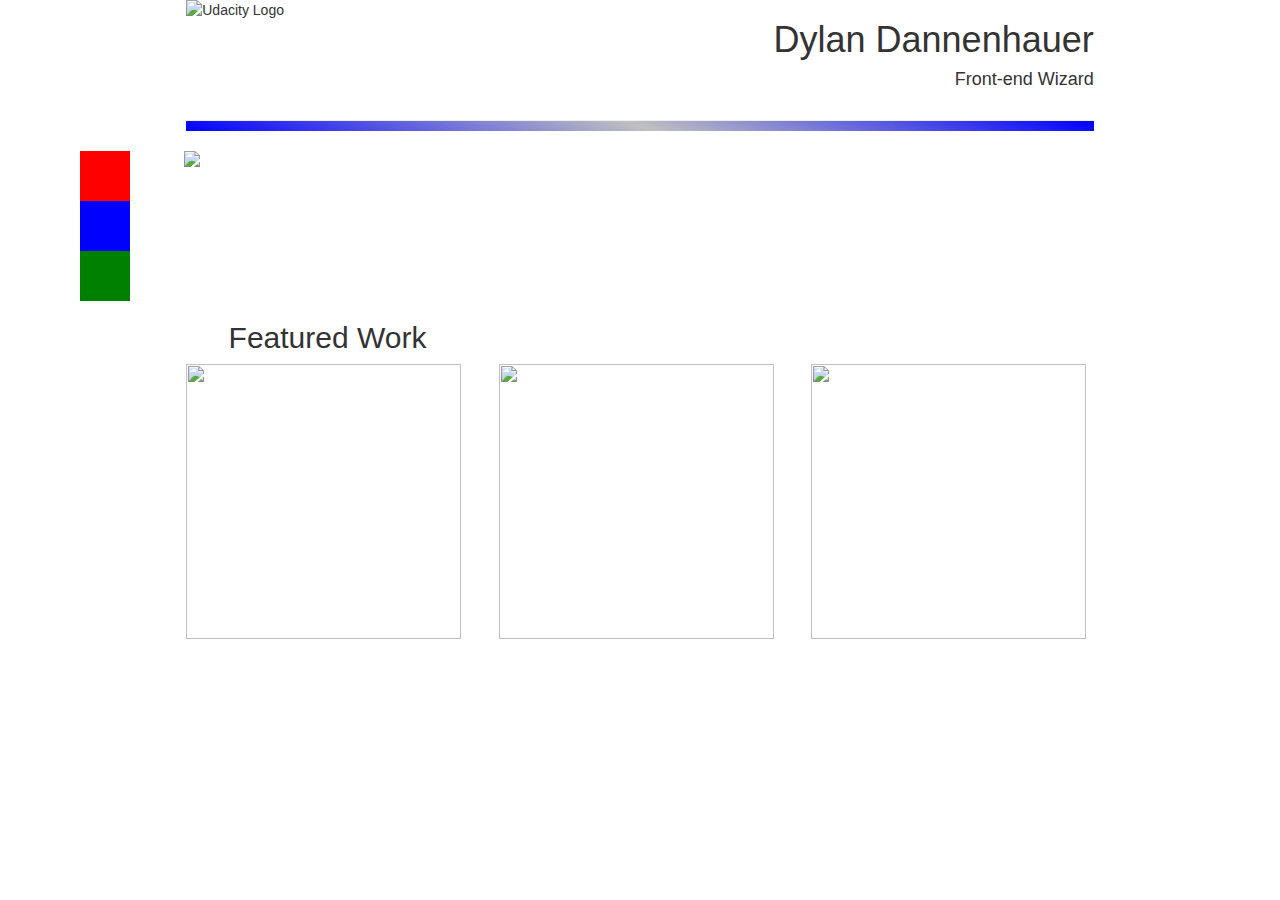
==== pdf-mockup.html @ b2512355 "uploading project" ====
<!DOCTYPE html>
<html>

	<head>
		<title>Sup</title>
		<link rel="stylesheet" type="text/css" href="https://maxcdn.bootstrapcdn.com/bootstrap/3.3.5/css/bootstrap.min.css" />
		<link rel="stylesheet" type="text/css" href="styles_desktop.css"/>
		<link href='http://fonts.googleapis.com/css?family=Open+Sans+Condensed:300' rel='stylesheet' type='text/css'>
		<script src="https://ajax.googleapis.com/ajax/libs/jquery/1.11.3/jquery.min.js"></script>
		<script src="mrresponsive.js"></script>

	</head>

	<body>
		<div id="container" class="container-fluid">
			<div id="header" class="row header-row">
				<div class="col-md-3 col-sm-3">
					<img id="udac-img" class="udacity_img img-responsive" src="http://cameronwp.github.io/cpcom/static/udacity_logo.svg" alt="Udacity Logo" />
				</div>
				<div id="name" class="col-md-9 col-sm-9 col-xs-9 text-right">
					<h1 class="name">Dylan Dannenhauer</h1>
					<h4>Front-end Wizard</h4>
				</div>
			</div> 
			<div class="row header-row">
				<div class="col-md-12">
					<hr class="hr">
				</div>
			</div>
			<div id="mr" class="row middle-row">
				<div id="navbar" class="col-md-1 col-sm-1 col-xs-1 pull-left">
					<div class="c c1"></div>
					<div class="c c2"></div>
					<div class="c c3"></div>
				</div>
				<div id="img-col" class="col-md-9 col-sm-9 col-xs-9">
					<img class="img-responsive main-img" src="https://2dbdd5116ffa30a49aa8-c03f075f8191fb4e60e74b907071aee8.ssl.cf1.rackcdn.com/2310329_1413180582.7578.jpg" />
				</div>
			</div>
			<div class="row header-row">
				<div class="col-md-4 text-center">
					<h2>Featured Work</h2>
				</div>
			</div>
			<div id="work-row" class="row header-row">
				<div id="img-col-1" class="col-md-4 col-lg-4">
					<img id="img1" class="fw-img img-responsive" src="https://encrypted-tbn2.gstatic.com/images?q=tbn:ANd9GcRuicQI4rl0Gxu2WDnjaNd3EaRRfk0qSFrcdxLiz8H0Q8m4psJQwphEY6s" />
				</div>
				<div id="img-col-2" class="col-md-4 col-lg-4">
					<img id="img2" class="fw-img img-responsive" src="https://encrypted-tbn1.gstatic.com/images?q=tbn:ANd9GcRx3r2kRusKkUEw0lq2yI6c-1Ppph0Jf_rNi73o8s0yTRuRjKtUlA" />
				</div>
				<div id="img-col-3" class="col-md-4 col-lg-4">
					<img id="img3" class="fw-img img-responsive" src="https://encrypted-tbn1.gstatic.com/images?q=tbn:ANd9GcSOukDLHWtRCHwHtBrvGZm5gRDrFyo7VebrYszD8tceiqhvlyx3" />
				</div>
			</div> 
		</div>
	</body>
</html>
---- styles_desktop.css ----
/** {
box-sizing: border-box;
border: 1px solid blue;
}*/
.fw-img {
	width:275px;
	height: 275px;
}
.fwi {
	margin-left:2%;
}
.middle-row {
	width: 100%;
	margin-left: 4%;
}
.navbar {
	width: 25%;
}
.header-row {
	width:75%;
	margin: 0px auto;
}
.main-img {
	
	width:100%;
}
.udacity_img {
	width:100px;
	height:100px;
}

.hr {
	height:10px;
	background: linear-gradient(200deg, blue, silver, blue);
}
.center {}
.c1 {
	width: 50px;
	height:50px;
	background: red;
}
.c2 {
	width: 50px;
	height:50px;
	background: blue;
}
.c3 {
	width: 50px;
	height:50px;
	background: green;
}
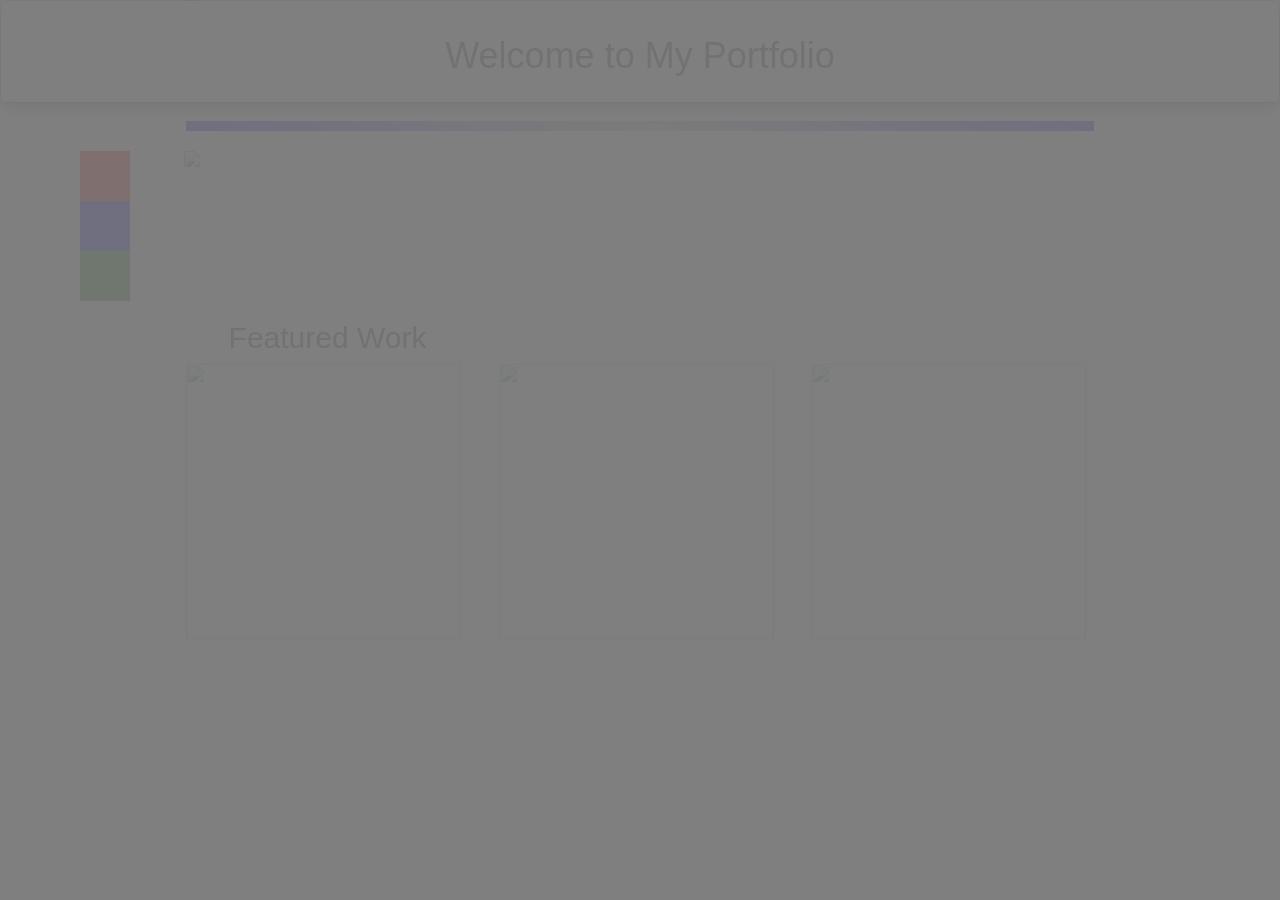
==== commit a0518c8f: "added modal and fade in function" ====
--- a/pdf-mockup.html
+++ b/pdf-mockup.html
@@ -7,6 +7,7 @@
 		<link rel="stylesheet" type="text/css" href="styles_desktop.css"/>
 		<link href='http://fonts.googleapis.com/css?family=Open+Sans+Condensed:300' rel='stylesheet' type='text/css'>
 		<script src="https://ajax.googleapis.com/ajax/libs/jquery/1.11.3/jquery.min.js"></script>
+		<script src="https://maxcdn.bootstrapcdn.com/bootstrap/3.3.5/js/bootstrap.min.js"></script>
 		<script src="mrresponsive.js"></script>
 
 	</head>
@@ -52,6 +53,17 @@
 				<div id="img-col-3" class="col-md-4 col-lg-4">
 					<img id="img3" class="fw-img img-responsive" src="https://encrypted-tbn1.gstatic.com/images?q=tbn:ANd9GcSOukDLHWtRCHwHtBrvGZm5gRDrFyo7VebrYszD8tceiqhvlyx3" />
 				</div>
+			</div>
+			<div class="row">
+				<div class="col-md-6 text-center">
+					<div id="welcome_modal" class="modal">
+						<div class="modal-content">
+							<div class="modal-header">
+								<h1>Welcome to My Portfolio</h1>
+							</div>
+						</div>
+					</div>
+				</div>
 			</div> 
 		</div>
 	</body>
